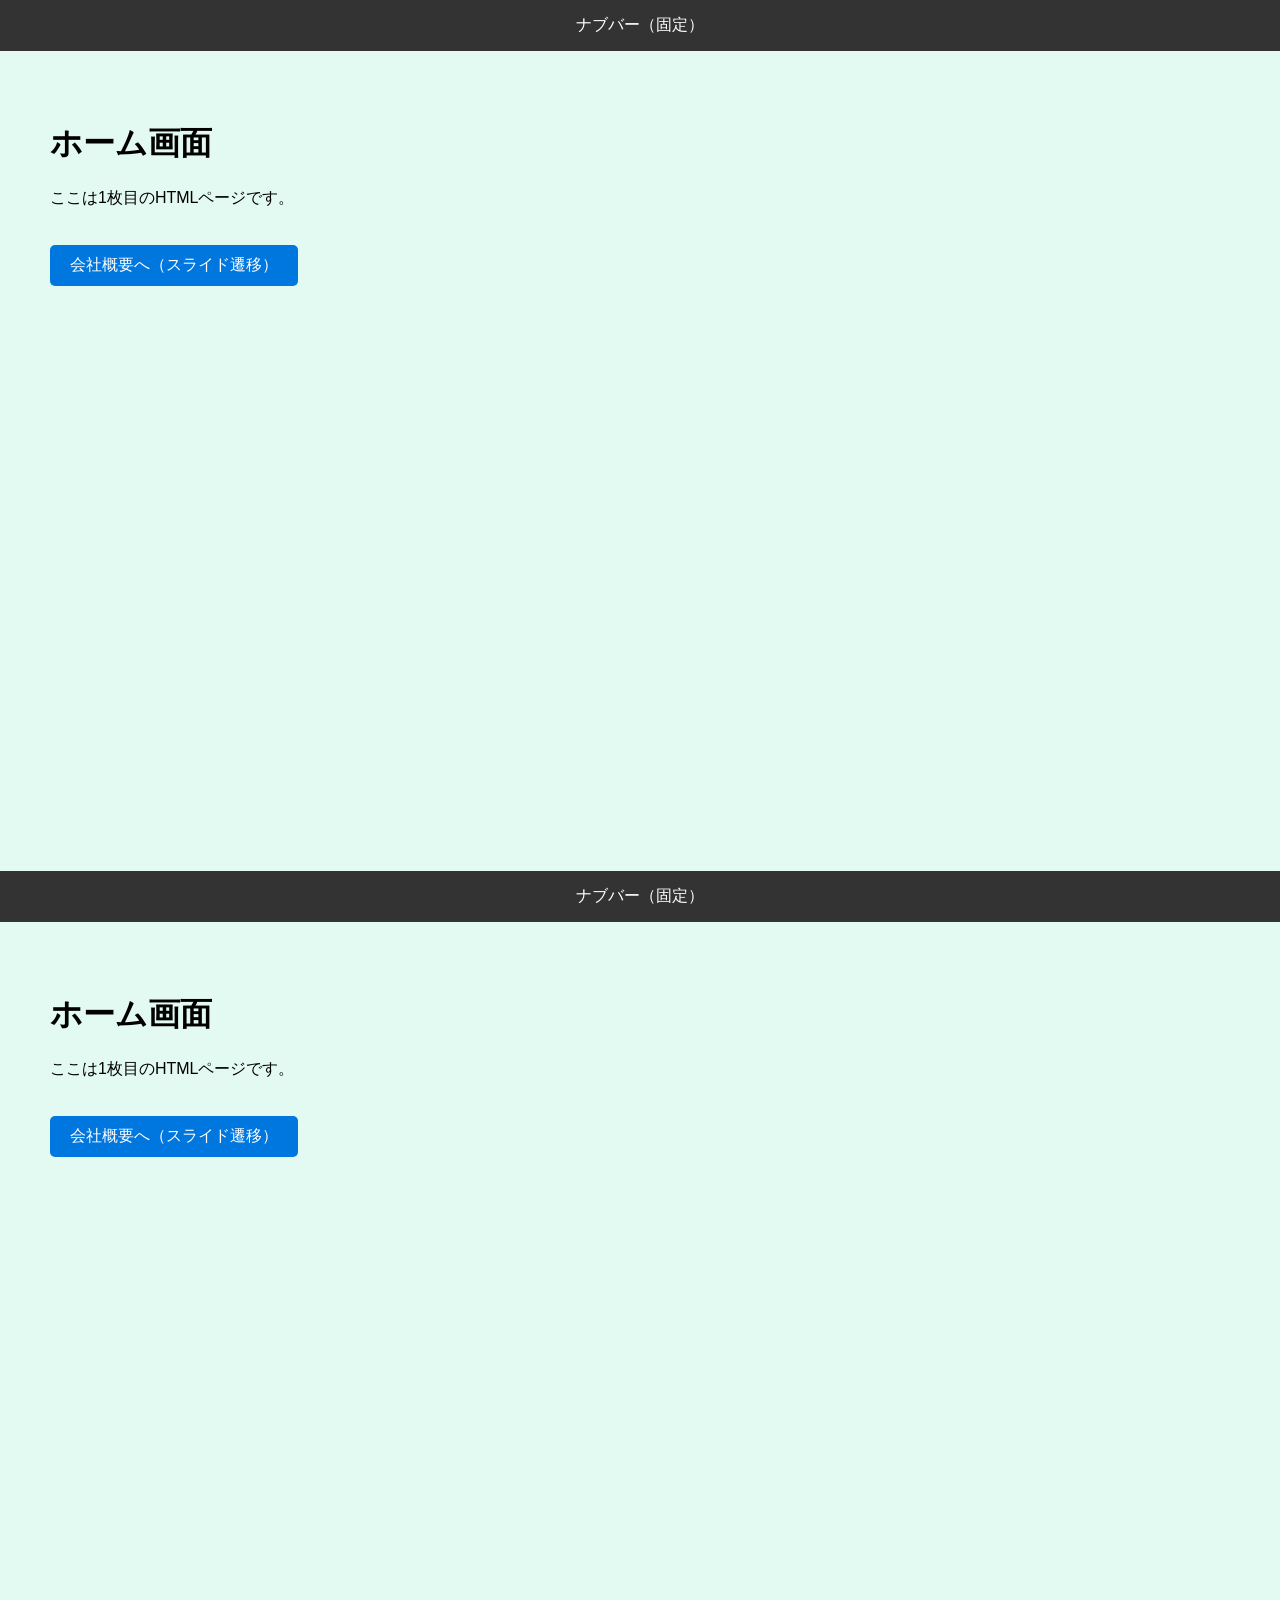
==== index.html @ 7feb844f "Add files via upload" ====
<!DOCTYPE html>
<html lang="ja">
<head>
  <meta charset="UTF-8">
  <title>ページ1: ホーム</title>
  <link rel="stylesheet" href="style.css">
</head>
<body>
  <nav class="navbar">ナブバー（固定）</nav>
  
  <main class="content site-home">
    <h1>ホーム画面</h1>
    <p>ここは1枚目のHTMLページです。</p>
    <a href="about.html" class="btn">会社概要へ（スライド遷移）</a>
  </main>
</body>
</html>
<!DOCTYPE html>
<html lang="ja">
<head>
  <meta charset="UTF-8">
  <title>ページ1: ホーム</title>
  <link rel="stylesheet" href="style.css">
</head>
<body>
  <nav class="navbar">ナブバー（固定）</nav>
  
  <main class="content site-home">
    <h1>ホーム画面</h1>
    <p>ここは1枚目のHTMLページです。</p>
    <a href="about.html" class="btn">会社概要へ（スライド遷移）</a>
  </main>
</body>
</html>
---- style.css ----
/* ==========================================================================
   1. ビュー・トランジションの基本設定
   ========================================================================== */

/* 魔法のスイッチ：別ページへの通常リンクでもビュー・トランジションを有効にする */
@view-transition {
  navigation:auto;
}

/* アニメーションさせたいパーツ（メインコンテンツ）に識別名をつける */
.content {
  view-transition-name: page-content;
}

/* ==========================================================================
   2. アニメーション（スライド）の定義
   ========================================================================== */

/* 共通設定：アニメーションの速度やタイミング */
::view-transition-group(page-content) {
  animation-duration: 0.5s;
  animation-timing-function: ease-in-out;
}

/* 古いページ（出ていく方）の動き */
::view-transition-old(page-content) {
  animation-name: slide-out;
}

/* 新しいページ（入ってくる方）の動き */
::view-transition-new(page-content) {
  animation-name: slide-in;
}

/* アニメーションの具体的な軌道 */
@keyframes slide-out {
  to { transform: translateX(-100vw); } /* 左へ消えていく */
}

@keyframes slide-in {
  from { transform: translateX(100vw); } /* 右から入ってくる */
}

/* ==========================================================================
   3. 基本的な見た目のデザイン（おまけ）
   ========================================================================== */
body {
  margin: 0;
  font-family: sans-serif;
  overflow-x: hidden;
}
.navbar {
  background: #333;
  color: white;
  padding: 15px;
  text-align: center;
  position: relative;
  z-index: 10; /* アニメーションするコンテンツより上に表示 */
}
.content {
  padding: 50px;
  height: 80vh;
}
.site-home { background-color: #e3faf2; }
.site-about { background-color: #e8f4fd; }
.btn {
  display: inline-block;
  padding: 10px 20px;
  background: #0076df;
  color: white;
  text-decoration: none;
  border-radius: 5px;
  margin-top: 20px;
}
---- style.css ----
/* ==========================================================================
   1. ビュー・トランジションの基本設定
   ========================================================================== */

/* 魔法のスイッチ：別ページへの通常リンクでもビュー・トランジションを有効にする */
@view-transition {
  navigation:auto;
}

/* アニメーションさせたいパーツ（メインコンテンツ）に識別名をつける */
.content {
  view-transition-name: page-content;
}

/* ==========================================================================
   2. アニメーション（スライド）の定義
   ========================================================================== */

/* 共通設定：アニメーションの速度やタイミング */
::view-transition-group(page-content) {
  animation-duration: 0.5s;
  animation-timing-function: ease-in-out;
}

/* 古いページ（出ていく方）の動き */
::view-transition-old(page-content) {
  animation-name: slide-out;
}

/* 新しいページ（入ってくる方）の動き */
::view-transition-new(page-content) {
  animation-name: slide-in;
}

/* アニメーションの具体的な軌道 */
@keyframes slide-out {
  to { transform: translateX(-100vw); } /* 左へ消えていく */
}

@keyframes slide-in {
  from { transform: translateX(100vw); } /* 右から入ってくる */
}

/* ==========================================================================
   3. 基本的な見た目のデザイン（おまけ）
   ========================================================================== */
body {
  margin: 0;
  font-family: sans-serif;
  overflow-x: hidden;
}
.navbar {
  background: #333;
  color: white;
  padding: 15px;
  text-align: center;
  position: relative;
  z-index: 10; /* アニメーションするコンテンツより上に表示 */
}
.content {
  padding: 50px;
  height: 80vh;
}
.site-home { background-color: #e3faf2; }
.site-about { background-color: #e8f4fd; }
.btn {
  display: inline-block;
  padding: 10px 20px;
  background: #0076df;
  color: white;
  text-decoration: none;
  border-radius: 5px;
  margin-top: 20px;
}
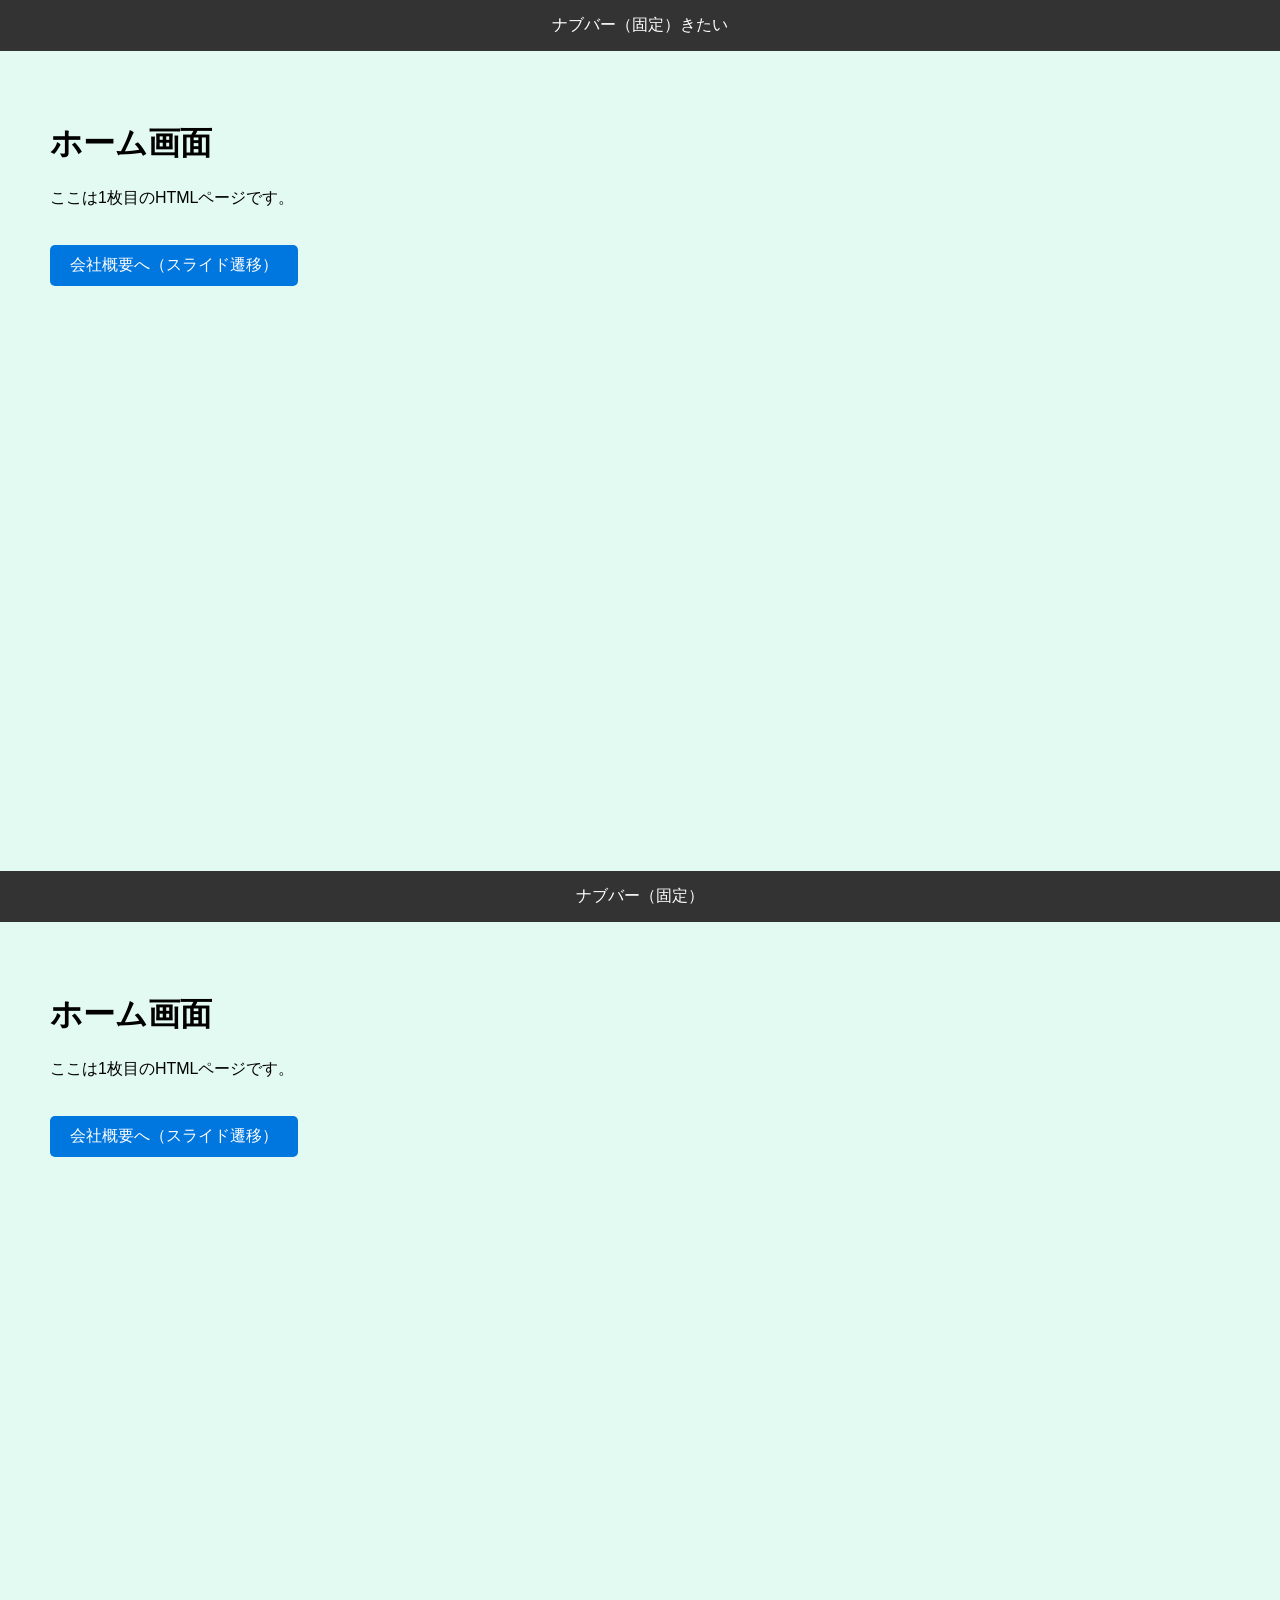
==== commit 5b15c9fe: "fix" ====
--- a/index.html
+++ b/index.html
@@ -6,7 +6,8 @@
   <link rel="stylesheet" href="style.css">
 </head>
 <body>
-  <nav class="navbar">ナブバー（固定）</nav>
+  <nav class="navbar">ナブバー（固定）きたい
+  </nav>
   
   <main class="content site-home">
     <h1>ホーム画面</h1>
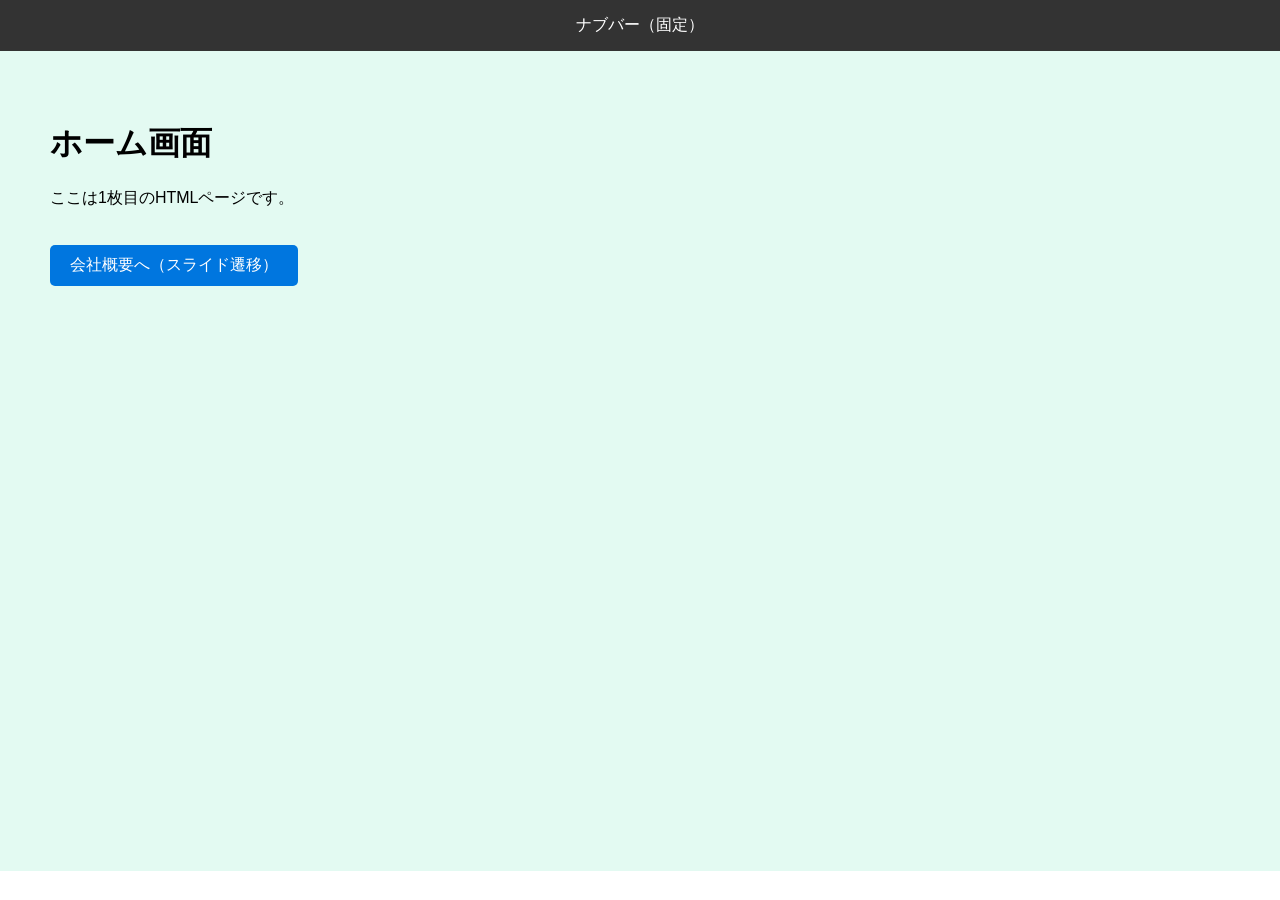
==== commit dc5917dc: "commit" ====
--- a/index.html
+++ b/index.html
@@ -1,21 +1,3 @@
-<!DOCTYPE html>
-<html lang="ja">
-<head>
-  <meta charset="UTF-8">
-  <title>ページ1: ホーム</title>
-  <link rel="stylesheet" href="style.css">
-</head>
-<body>
-  <nav class="navbar">ナブバー（固定）きたい
-  </nav>
-  
-  <main class="content site-home">
-    <h1>ホーム画面</h1>
-    <p>ここは1枚目のHTMLページです。</p>
-    <a href="about.html" class="btn">会社概要へ（スライド遷移）</a>
-  </main>
-</body>
-</html>
 <!DOCTYPE html>
 <html lang="ja">
 <head>
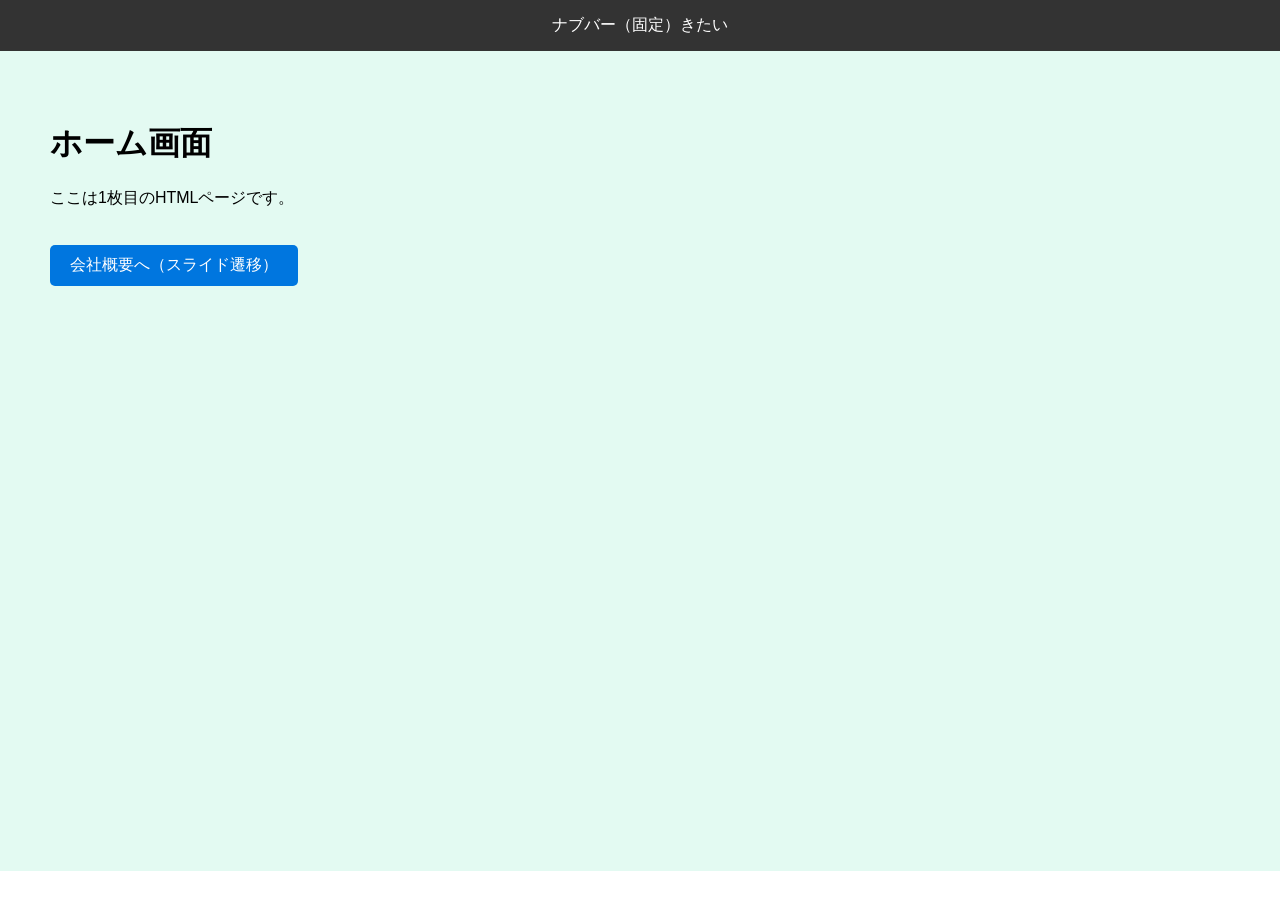
==== commit 1e32b985: "modify" ====
--- a/index.html
+++ b/index.html
@@ -6,7 +6,7 @@
   <link rel="stylesheet" href="style.css">
 </head>
 <body>
-  <nav class="navbar">ナブバー（固定）</nav>
+  <nav class="navbar">ナブバー（固定）きたい</nav>
   
   <main class="content site-home">
     <h1>ホーム画面</h1>
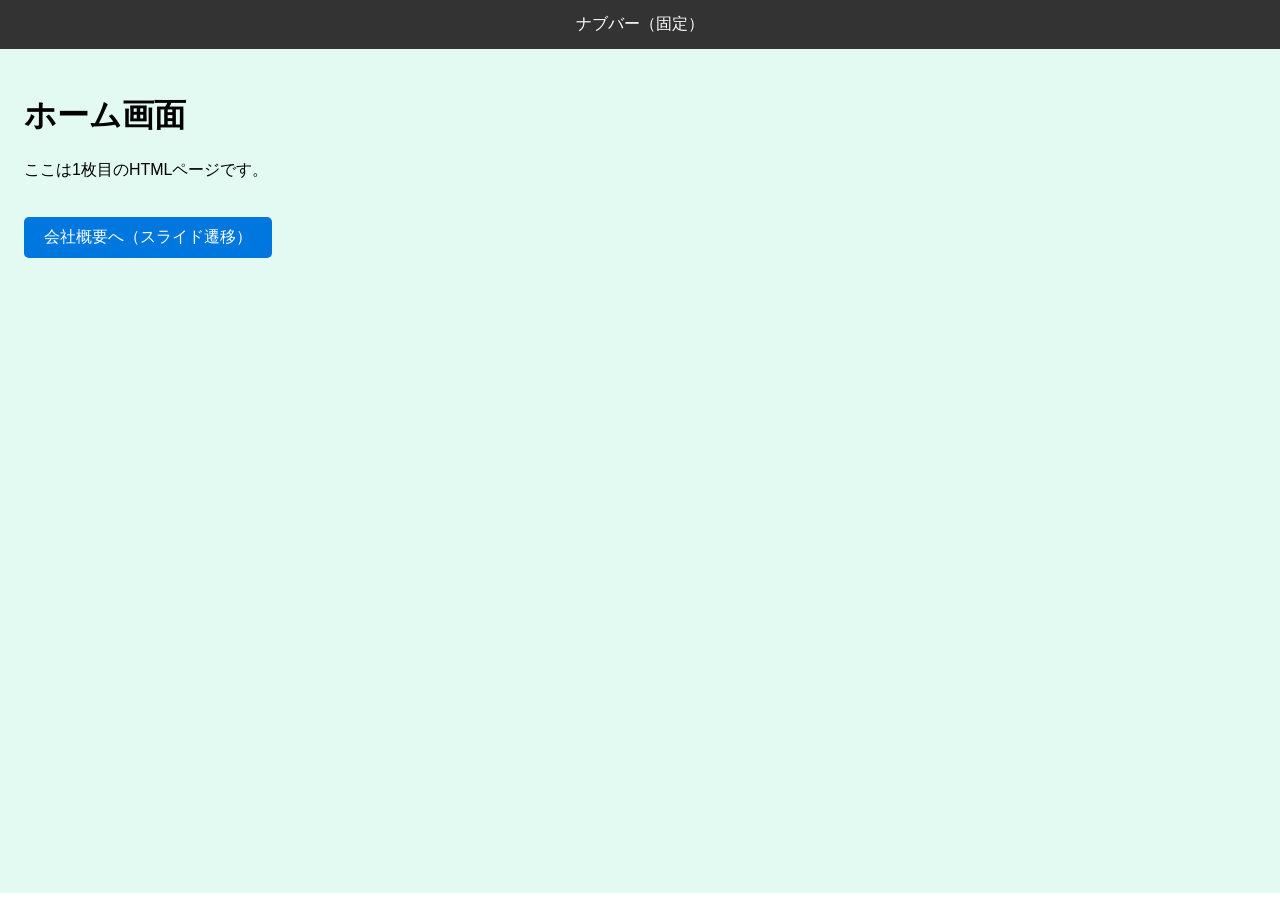
==== commit b78e96ac: "modify" ====
--- a/index.html
+++ b/index.html
@@ -2,11 +2,12 @@
 <html lang="ja">
 <head>
   <meta charset="UTF-8">
+  <meta name="viewport" content="width=device-width, initial-scale=1">
   <title>ページ1: ホーム</title>
   <link rel="stylesheet" href="style.css">
 </head>
 <body>
-  <nav class="navbar">ナブバー（固定）きたい</nav>
+  <nav class="navbar">ナブバー（固定）</nav>
   
   <main class="content site-home">
     <h1>ホーム画面</h1>
--- a/style.css
+++ b/style.css
@@ -51,15 +51,17 @@
 }
 .navbar {
   background: #333;
-  color: white;
-  padding: 15px;
+  color: #fff;
+  padding: 14px 16px;
   text-align: center;
-  position: relative;
+  position: sticky;
+  top: 0;
   z-index: 10; /* アニメーションするコンテンツより上に表示 */
 }
 .content {
-  padding: 50px;
-  height: 80vh;
+  padding: 24px;
+  box-sizing: border-box;
+  min-height: calc(100vh - 56px);
 }
 .site-home { background-color: #e3faf2; }
 .site-about { background-color: #e8f4fd; }
@@ -71,4 +73,23 @@
   text-decoration: none;
   border-radius: 5px;
   margin-top: 20px;
+}
+
+/* -------------------- */
+/* レスポンシブ調整 */
+/* -------------------- */
+html { -webkit-text-size-adjust: 100%; }
+
+@media (max-width: 900px) {
+  .content { padding: 20px; }
+  .btn { padding: 12px 18px; }
+}
+
+@media (max-width: 600px) {
+  .content { padding: 16px; }
+  h1 { font-size: 1.4rem; margin-top: 6px; }
+  p { font-size: 0.95rem; }
+  .btn { display: block; width: 100%; box-sizing: border-box; text-align: center; }
+  .navbar { padding: 12px 14px; font-size: 1rem; }
+  .content { min-height: calc(100vh - 48px); }
 }
